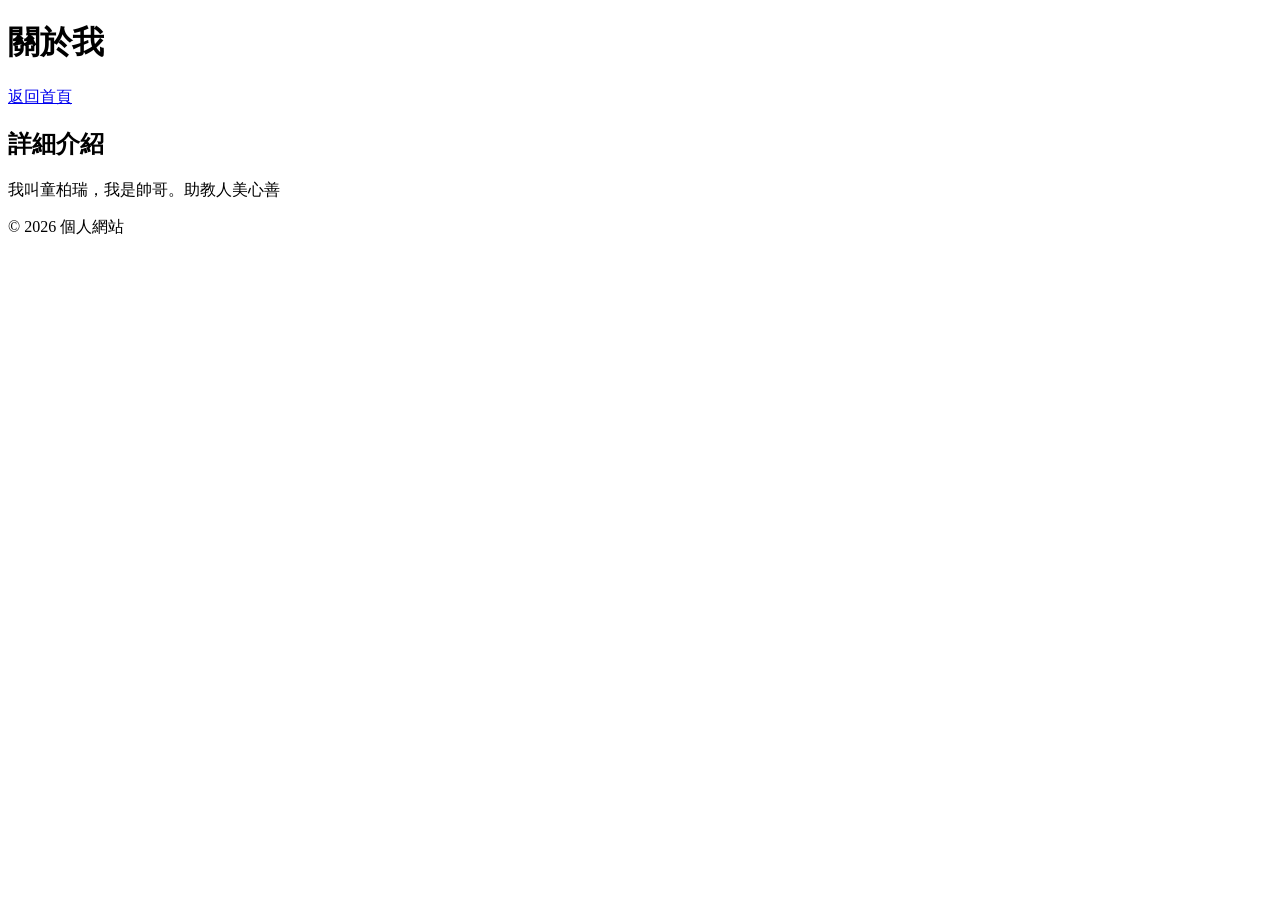
==== about.html @ eeb77dd6 "Add files via upload" ====
<!DOCTYPE html>
<html lang="zh-Hant">
<head>
    <meta charset="UTF-8">
    <meta name="viewport" content="width=device-width, initial-scale=1.0">
    <title>關於我</title>
</head>
<body>

    <header>
        <h1>關於我</h1>
        <nav>
            <a href="index.html">返回首頁</a>
        </nav>
    </header>

    <main>
        <section>
            <h2>詳細介紹</h2>
            <p>我叫童柏瑞，我是帥哥。助教人美心善</p>
        </section>
    </main>

    <footer>
        <p>&copy; 2026 個人網站</p>
    </footer>

</body>
</html>
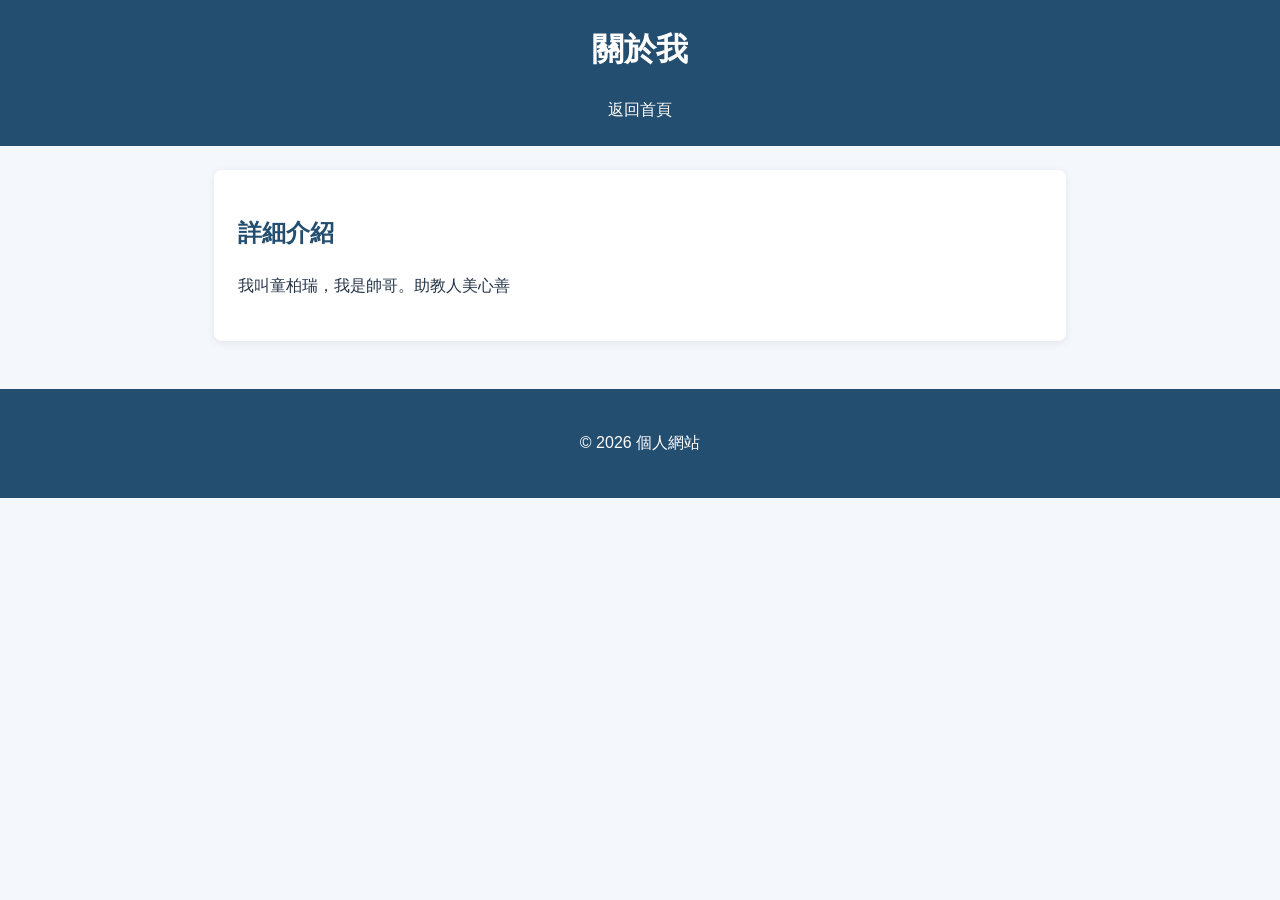
==== commit 66984eda: "Add CSS styles and responsive layout" ====
--- a/about.html
+++ b/about.html
@@ -4,6 +4,7 @@
     <meta charset="UTF-8">
     <meta name="viewport" content="width=device-width, initial-scale=1.0">
     <title>關於我</title>
+    <link rel="stylesheet" href="style.css">
 </head>
 <body>
 
--- a/style.css
+++ b/style.css
@@ -0,0 +1,116 @@
+/* 讓寬度計算包含 padding 與 border */
+* {
+  box-sizing: border-box;
+}
+
+/* 整個網頁的基本文字與背景設定 */
+body {
+  margin: 0;
+  color: #243447;
+  background-color: #f4f7fb;
+  font-family: Arial, "Microsoft JhengHei", sans-serif;
+  line-height: 1.6;
+}
+
+/* 頁首與頁尾樣式 */
+header, footer {
+  padding: 24px;
+  color: white;
+  text-align: center;
+  background-color: #234e70;
+}
+
+/* Flexbox 排列導覽列 */
+nav {
+  display: flex;
+  justify-content: center;
+  gap: 20px;
+}
+
+nav a {
+  color: white;
+  text-decoration: none;
+}
+
+nav a:hover {
+  text-decoration: underline;
+}
+
+/* 主要內容區域 */
+main {
+  width: 90%;
+  max-width: 900px;
+  margin: 0 auto;
+  padding: 24px;
+}
+
+/* 卡片區段 */
+section, main > div {
+  margin-bottom: 24px;
+  padding: 24px;
+  background-color: white;
+  border-radius: 8px;
+  box-shadow: 0 2px 8px rgba(0, 0, 0, 0.08);
+}
+
+/* 標題與內文 */
+h1 {
+  margin-top: 0;
+}
+
+h2 {
+  color: #234e70;
+}
+
+p {
+  line-height: 1.8;
+}
+
+/* 圖片樣式：限制最大寬度與圓角 */
+img {
+  max-width: 100%;
+  height: auto;
+  border-radius: 8px;
+}
+
+/* 表格樣式 */
+table {
+  width: 100%;
+  border-collapse: collapse;
+}
+
+th, td {
+  padding: 12px;
+  border: 1px solid #cbd5e1;
+  text-align: left;
+}
+
+th {
+  background-color: #dbeafe;
+}
+
+/* RWD 媒體查詢：當螢幕小於等於 600px 時切換為手機版面 */
+@media (max-width: 1000px) {
+  header, footer {
+    padding: 16px;
+  }
+
+  main {
+    width: 100%;
+    padding: 16px;
+  }
+
+  section, main > div {
+    padding: 16px;
+  }
+
+  /* 導覽列改為垂直排列 */
+  nav {
+    flex-direction: column;
+    gap: 8px;
+  }
+
+  table {
+    font-size: 14px;
+  }
+}
